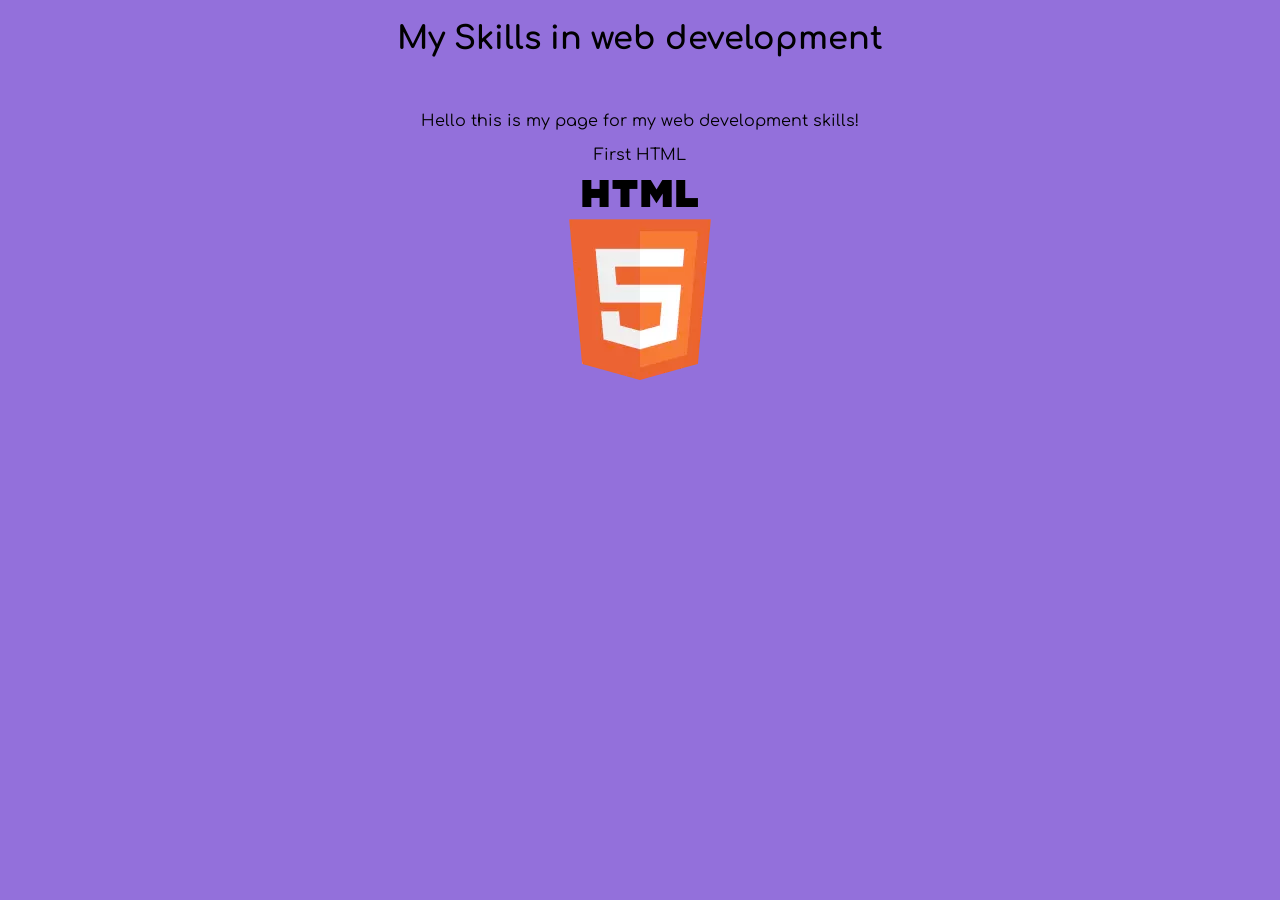
==== my-skils.html @ e7e4e822 "p" ====
<!DOCTYPE html>
<html lang="en">
<head>
    <link rel="stylesheet" href="my-skills.css">
    <link rel="preconnect" href="https://fonts.googleapis.com">
    <link rel="preconnect" href="https://fonts.gstatic.com" crossorigin>
    <link href="https://fonts.googleapis.com/css2?family=Comfortaa:wght@300..700&display=swap" rel="stylesheet">
    <link rel="icon" type="image/png" href="Untitled (96 x 96 px).png">
    <meta charset="UTF-8">
    <meta name="viewport" content="width=device-width, initial-scale=1.0">
    <title>My Skills</title>
</head>
<body>
    <h1>My Skills in web development</h1>
    <br>
    <p>Hello this is my page for my web development skills!</p>
    <p>First HTML</p>
    <img src="HTML5.webp">
</body>
</html>
---- my-skills.css ----
* {
    color: black;
    font-family: "Comfortaa", sans-serif;
    text-align: center;
    background-color: mediumpurple;
}
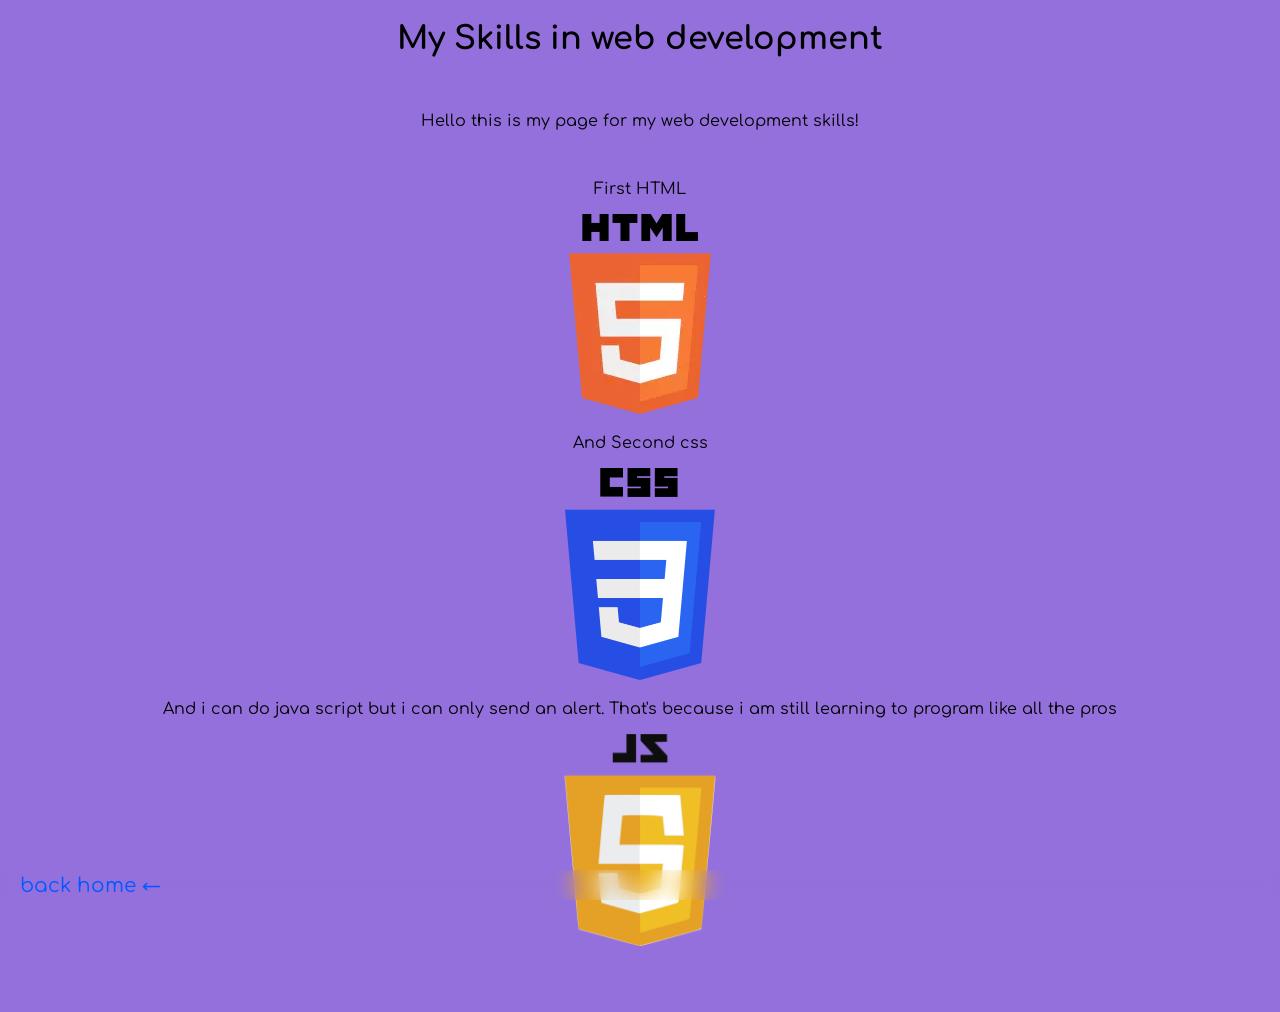
==== commit d7a33828: "2" ====
--- a/my-skils.html
+++ b/my-skils.html
@@ -14,7 +14,19 @@
     <h1>My Skills in web development</h1>
     <br>
     <p>Hello this is my page for my web development skills!</p>
+    <br>
     <p>First HTML</p>
     <img src="HTML5.webp">
+    <p>And Second css</p>
+    <img class="css-plaatje" src="css.png">
+    <p>And i can do java script but i can only send an alert. That's because i am still learning to program like all the pros</p>
+    <img class="js-plaatje" src="JavaScript-Logo.png">
+    <br>
+    <br>
+    <br>
+    <br>
+    <footer>
+    <a class="back-home" href="index.html">back home ←</a>
+    </footer>
 </body>
 </html>
--- a/my-skills.css
+++ b/my-skills.css
@@ -3,4 +3,43 @@
     font-family: "Comfortaa", sans-serif;
     text-align: center;
     background-color: mediumpurple;
+}
+
+.css-plaatje {
+    width: 150px;
+    height: auto;
+}
+
+.js-plaatje {
+    width: 340px;
+    height: auto;
+}
+
+footer {
+    position: fixed;
+    font-size: 20px;
+    left: 0;
+    bottom: 0;
+    width: 100%;
+    height: 30px;
+    padding: 0 20px;
+    background-color: transparent;
+    display: flex;
+    justify-content: space-between;
+    align-items: center;
+    backdrop-filter: blur(10px);
+    -webkit-backdop-filter: blur(10px);
+}
+
+.back-home {
+    color: rgb(0, 89, 255);
+    text-decoration: none;
+}
+
+.back-home:hover {
+    text-decoration: underline;
+}
+
+.back-home:active {
+    color: rgb(1, 69, 196) !important;
 }
